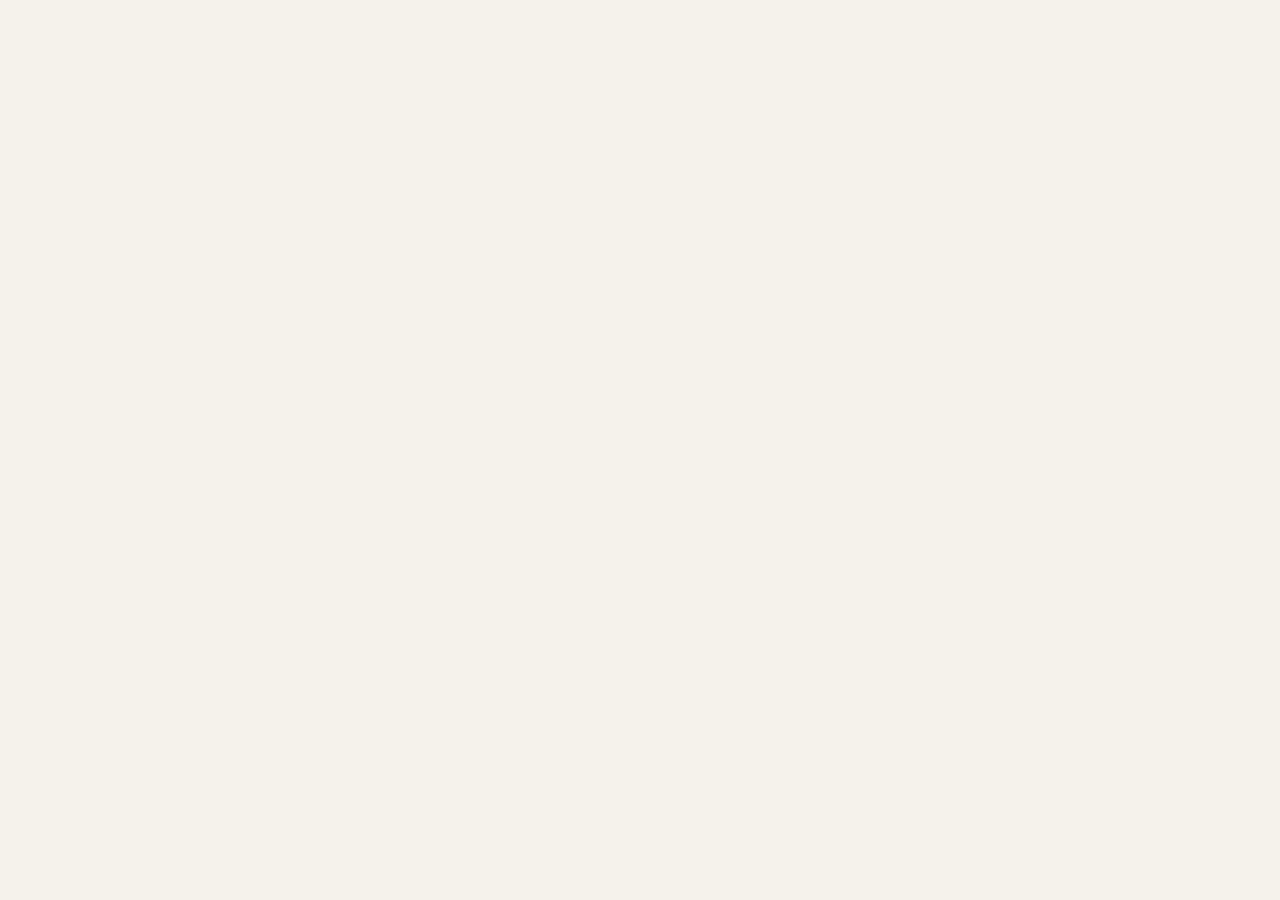
==== animals.html @ 289c4a4e "commit" ====
<!DOCTYPE html>
<html land="en">
<head>
  <meta charset="UTF-8">
  <meta name="viewport" content="width=device-width, initial-scale=1.0">
  <title> a life</title>
  <link rel="stylesheet" href="style.css">
</head>
</html>
---- style.css ----
body {
  margin: 0;
  padding: 0;
  background: #f4f2ea;
  font-family: "Source Code Pro", monospace;
  
  color: black;
  text-align: center;
}

.repeated-text {
  font-size: 10px;
  white-space: nowrap;
  overflow: hidden;
  padding: 5px 10px;
}

.main-container {
  display: flex;
  justify-content: center;
  align-items: center;
  margin: 40px auto;
  position: relative;
}

.side-image {
  width: 120px;
  height: auto;
  object-fit: contain;
  margin: 0 20px;
}

.center-text {
  font-size: 24px;
  font-weight: bold;
  line-height: 1.5;
  text-transform: uppercase;
  letter-spacing: 1px;
  max-width: 300px;
}
a {
  color: black;
 
}
a:hover {
  color: gray;  /* або будь-який інший */
}
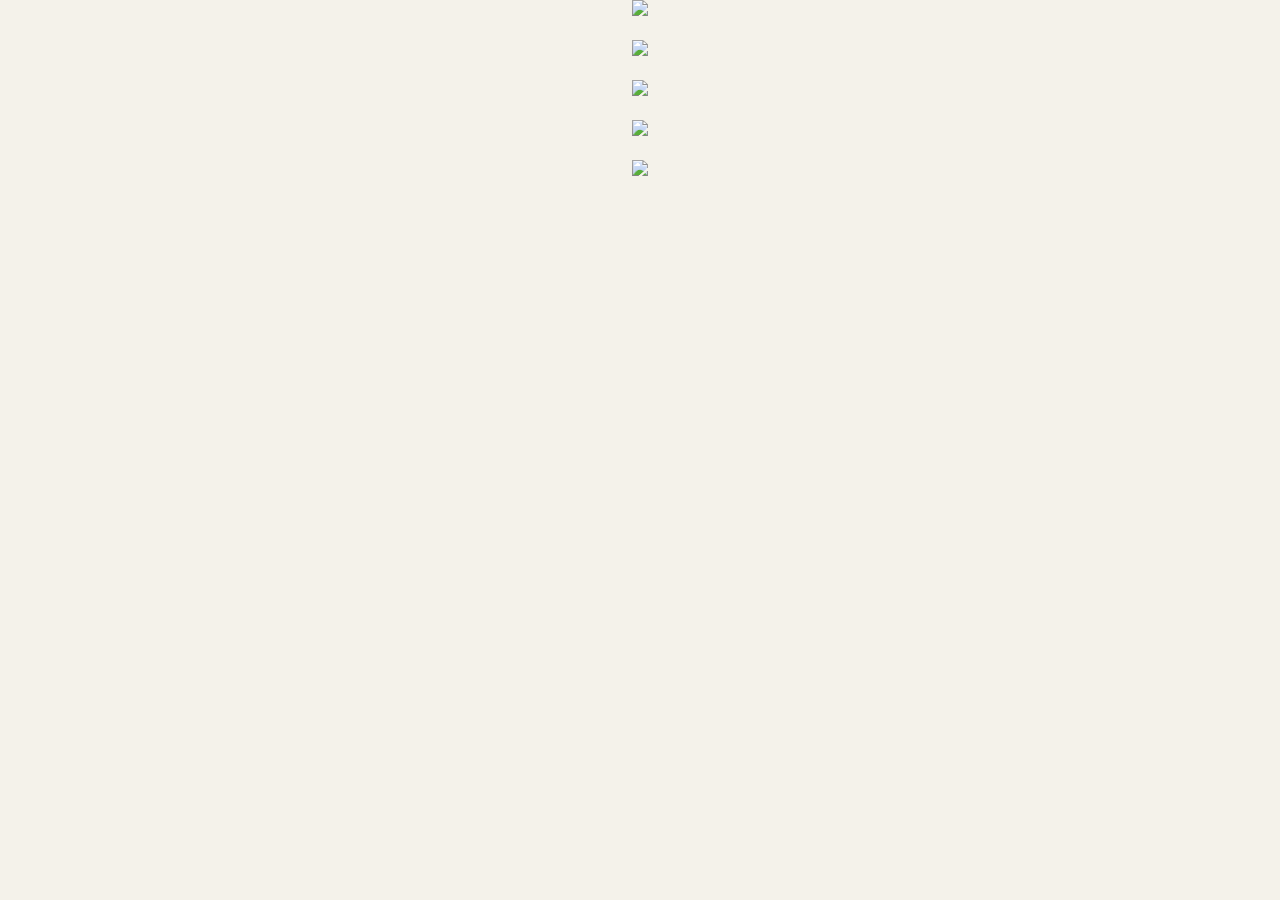
==== commit cbb47695: "commit" ====
--- a/animals.html
+++ b/animals.html
@@ -6,4 +6,55 @@
   <title> a life</title>
   <link rel="stylesheet" href="style.css">
 </head>
+<body>
+    <a href="">
+<img class="forest" src=".jpg" >
+</a>
+<div class="repeated-text top">
+<p></p>
+<p></p>
+<p></p>
+<p></p>
+</div>
+
+<a href="">
+<img class="forest" src=".jpg" >
+</a>
+<div class="repeated-text top">
+<p></p>
+<p></p>
+<p></p>
+<p></p>
+</div>
+
+<a href="">
+<img class="forest" src=".jpg" >
+</a>
+<div class="repeated-text top">
+<p></p>
+<p></p>
+<p></p>
+<p></p>
+</div>
+
+<a href="">
+<img class="forest" src=".jpg" >
+</a>
+<div class="repeated-text top">
+<p></p>
+<p></p>
+<p></p>
+<p></p>
+</div>
+
+<a href="">
+<img class="forest" src=".jpg" >
+</a>
+<div class="repeated-text top">
+<p></p>
+<p></p>
+<p></p>
+<p></p>
+</div>
+</body>
 </html>
--- a/style.css
+++ b/style.css
@@ -45,4 +45,8 @@
 }
 a:hover {
   color: gray;  /* або будь-який інший */
+}
+.forest{
+  width: 500px;
+  height: auto;
 }
